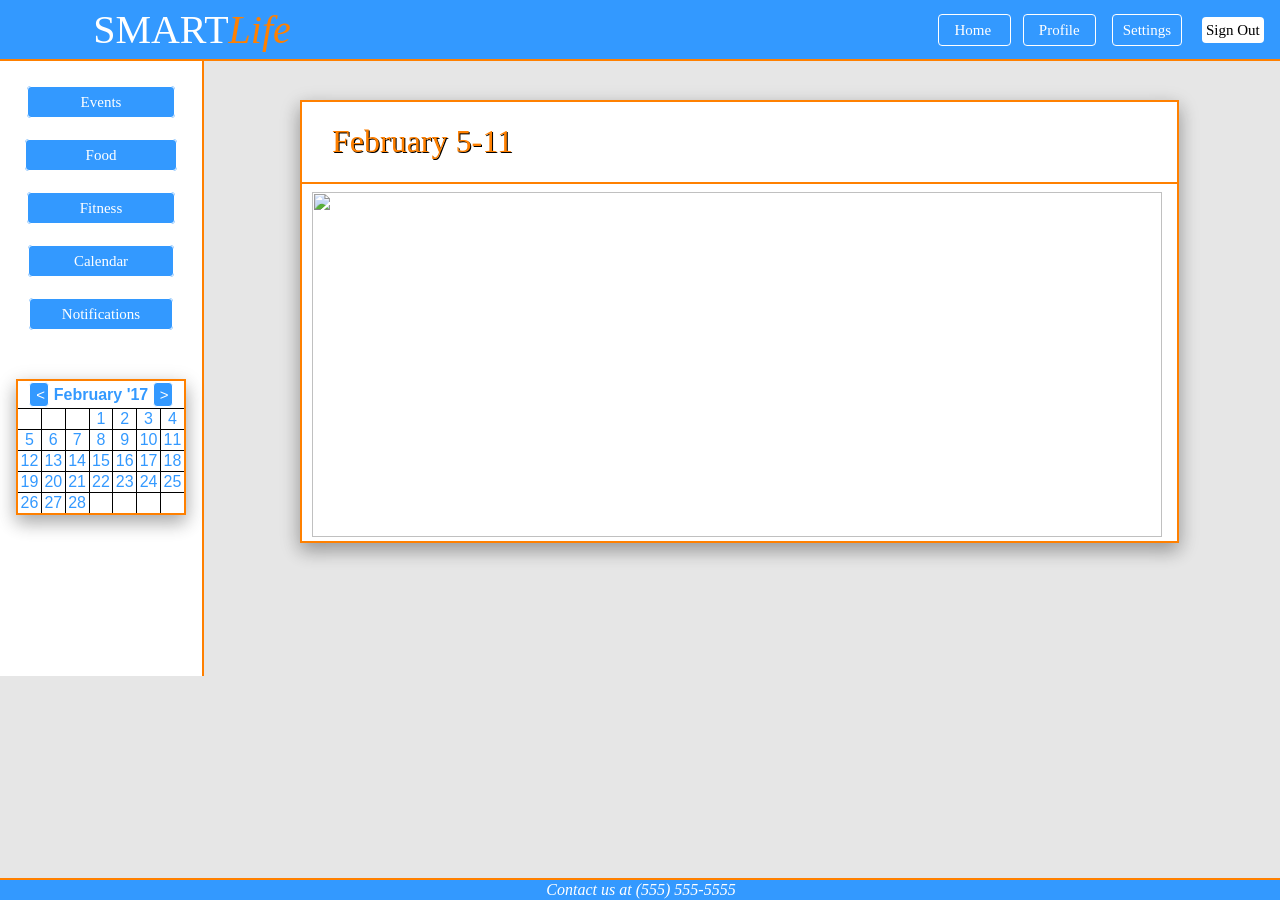
==== AfterCalendar.html @ d605e432 "original files 2/10" ====
<!DOCTYPE html>
<html>

<head>

	<title>SL-Calendar</title>

	<link rel="stylesheet" type="text/css" href="style.css">

</head>
<body>

<table>
  <tr id="header">
  <td  id="logo">
    SMART<span id=life>Life </span></td>
<td id="navi" >
    <a class="headbut" href="homepage.html" id="hbhome"> Home </a>
    <a class="headbut" id="hbprofile"> Profile</a>
    <a class="headbut" id="hbsettings">Settings</a>
    <a href="SignIn.html" id="signout">Sign Out</a>
<td>
  </tr>
  </table>
 <table>
  <tr id=bodyrow>
   <td id=navtd  > <ul><br>
      <li ><a href="" class="sidebut" id="sbevents"> Events</a> </li><br><br>
      <li ><a href="Food.html" class="sidebut" id="sbfood">Food</a></li> <br><br>
      <li ><a class="sidebut" id="sbfitness">Fitness</a></li> <br><br>
      <li ><a href="Calendar.html" class="sidebut" id="sbcalendar">Calendar</a></li> <br><br>
   	  <li ><a class="sidebut" id="sbnotifications">Notifications</a></li> 
   	  <br><br><br>

<!-- Calendar -->

<div>
<a class="callink" href="Calendar.html">
<table class=cal>
	<tr >
		<th colspan=7><button class="calbut"><</button> February '17 <button class="calbut">></button></th></tr>
		<tr><td> </td><td> </td><td> </td><td>1</td><td>2</td><td>3</td><td>4</td></tr>
		<tr><td>5</td><td>6</td><td>7</td><td>8</td><td>9</td><td>10</td><td>11</td></tr>
		<tr><td> 12</td><td>13 </td><td>14</td><td>15</td><td>16</td><td>17</td><td>18</td></tr>
		<tr><td> 19</td><td>20</td><td>21</td><td>22</td><td>23</td><td>24</td><td>25</td></tr>
		<tr><td> 26</td><td>27 </td><td>28</td><td></td><td></td><td></td><td></td></tr>
</table></a>
</div>

<br><br><br><br><br><br><br><br>




  </td>
    <td id=rightside width"70%">
    	<div id="HSS">
      <h1> February 5-11 </h1><hr color="#FF8000">
        
<!-- <button onclick="document.getElementById('imageID').src='AfterFood.png'"> -->
        <div id="scrollholder">
			     <img id="imageID" src="todoroki.png">
           </div>
      

    	</div>
    </td>
  </tr>
  

    
  <tr><td id="footer1" colspan="2"><i>Contact us at (555) 555-5555</i></td></tr>	
</table>
<!-- <script type="text/javascript" src="test3.js"></script> -->
<script type="text/javascript" src="test3.js"></script>
</body>
---- style.css ----
body {
  margin: 0px; padding: 0px;
  height: 100%;
  background-color: #e6e6e6;

}
#sbody {
  background-color: #e6e6e6;
}

table {
  width: 100%;
  border-style: none;
  border-collapse: collapse;
 
}


/*--------HEADER---------*/

#header {
  color:white;
  font-family: verdana;
  font-weight: 100;
  height: 60px;
  background-color: #3399FF;
  padding:;
  text-align: right;
  border-bottom: 2px solid #FF8000;
}


 button {
  font-weight: 200;
  font-size: 15px;
  width: 100px;
  height: 40px;
  background-color:#3399FF;
  color: white;
  text-size: 20px;
  border: 1px solid white;
  border-radius: 4px;

 }
button:hover {
  background-color:#e6e6e6;
  cursor: pointer;
  color:#3399FF;
  box-shadow: 2px 2px 100px #888888;
  transition-duration: .5s;
  box-shadow: 0 8px 16px 0 rgba(0,0,0,0.2), 0 6px 20px 0 rgba(0,0,0,0.19);
}













#signout {
  font-family: verdana;
  border-radius: 4px;
  font-weight: 200;
  font-size: 15px;
  background-color: white;
  height: 40px;
  width: 75px;
  padding: 5px 4px 5px 4px;
  color: black;
  margin: 0 10px 0 10px;
  text-decoration:none;
}

#logo {
  margin:0 0 0 0;
  width:30%;
  text-align: center;
  font-size: 40px;
}
span#life {
  color:#FF8000;
  font-style: italic;
}
#logo:hover {
  cursor:pointer;
  text-shadow: 2px 2px black;
}




/*--------THE LEFT SIDE NAVIGATION---------*/
#navtd {
  background-color: white;
  color:white;
  border-right: 2px solid #FF8000;
  float:left;
  width:200px;
  height:100%;
}
#navtd ul {
  list-style:none;
  text-align:center;
  position:relative;
  left:-20px;
}
#navtd li {
  padding: 2px 0;
  margin-top: -5px;
}



a, a:visited, a.sidebut:visited {
  text-decoration: none;

}

.sidebut {
  font-family: verdana;
  font-weight: 200;
  font-size: 15px;
  width: 100px;
  height: 40px;
  background-color:#3399FF;
  color: white;
  text-size: 20px;
  border: 1px solid white;
  border-radius: 4px;

 }
.headbut:hover, .sidebut:hover {
  background-color:#e6e6e6;
  cursor: pointer;
  color:#3399FF;
  box-shadow: 2px 2px 100px #888888;
  transition-duration: .5s;
  box-shadow: 0 8px 16px 0 rgba(0,0,0,0.2), 0 6px 20px 0 rgba(0,0,0,0.19);
}


 a.sidebut:hover {
  border-left: 10px solid #FF8000;  
}

a.headbut:hover, a.sidebut {
  cursor: pointer;
  text-decoration: none;
}

.headbut:active, .sidebut:active {
background-color: #FF8000
}




#sbevents {
  padding: 7px 53px 7px;
}

#sbfood {
padding: 7px 60px 7px;
}

#sbfitness {
padding: 7px 52px 7px; 
}

#sbcalendar {
padding: 7px 45px 7px;
}

#sbnotifications {
padding: 7px 32px 7px;
}

.headbut {
   font-family: verdana;
  font-weight: 200;
  font-size: 15px;
  width: 100px;
  height: 40px;
  background-color:#3399FF;
  color: white;
  border: 1px solid white;
  border-radius: 4px;
  margin: 0px 6px;
}
#hbhome {
  padding: 7px 15px 7px
}
#hbsettings {
  padding: 7px 10px 7px
}
#hbprofile {
  padding: 7px 15px 7px
}


.callink {
  text-decoration: none;
}

.cal {
  font-family: sans-serif;
  border: 1px solid black;
  color: #3399FF;
  width: 170px;
  margin-left: -5px;
  border: 2px solid #FF8000;
  box-shadow: 0 8px 16px 0 rgba(0,0,0,0.2), 0 6px 20px 0 rgba(0,0,0,0.19);
}
.cal td {
  border:1px solid black;
}
.cal td:hover {
  background-color: #FF8000;
  color:#3399FF;
  cursor: pointer;
}
.cal td:active {
  background-color: #3399FF;
  color:white;
  cursor: pointer;
}
.cal .calbut {
  width: 20px;
  height: 25px;
}


/*--------RIGHT SIDE OF THE NAV BAR---------*/
#rightside {
  vertical-align:top;
  text-align: left;
}

#HSS {
  text-align: left;
  color:#FF8000;
  background-color: white;
  position: absolute;
  left:300px;
  top:100px;
  min-width: 875px;
  max-height: 460px;
  border: 2px solid #FF8000;
  box-shadow: 0 8px 16px 0 rgba(0,0,0,0.2), 0 6px 20px 0 rgba(0,0,0,0.19);
  overflow: scroll;
}







/*--------SignIn Page---------*/
#signform {
  text-align: left;
  position:absolute;
  top: 30%;
  left: 35%;
  background-color: white;
  padding: 10px 10px;
  font-family: verdana;
  border: 5px solid #FF8000;
  height:40%;
  width:30%;
}
#signform h1 {
  font-family: verdana;
  font-weight: 100;
  font-size: 30px;
  margin: 0 0 -5px 0;

}
#abutton {
  padding: 10px; 
  margin-right: 10px
  font-weight: 100;
  font-size: 15px;
  width: 150px;
  height: 40px;
  background-color:#3399FF;
  color: white;
  text-size: 20px;
  border-style:none;
  border-radius: 4px;
  text-decoration: none;
}
#abutton:hover {
  background-color:#FF8000;
  cursor: pointer;
  color:white;
  box-shadow: 2px 2px 100px #888888;
  transition-duration: .5s;
  box-shadow: 0 8px 16px 0 rgba(0,0,0,0.2), 0 6px 20px 0 rgba(0,0,0,0.19);
  cursor: pointer;
}

/*#3399FF=blue, orange=#FF8000 */



/*--------Misc---------*/



#footer1 {
  text-align:center;
  font-weight: 100px;
  font-family: verdana;
  background-color:#3399FF;
  color:white;
  position:fixed;
  bottom:0;
  width:100%;
  border-top: 2px solid #FF8000;
}
/*
#footer2 {
  text-align:left;
  margin-left: 204px;
  padding-left: 10px;
  font-weight: 100;
 padding-top: 20px; 
 padding-bottom: 20px; 
  font-weight: 100px;
  font-family: verdana;
  background-color:#3399FF;
  color:white;
  position:fixed;
  bottom:0;
  width:100%;
  border-top: 2px solid #FF8000;
}
*/
#footer2 {
  text-align:left;
  /*margin-left: 204px;*/
  padding-left: 30px;
  font-weight: 100;
 padding-top: 20px; 
 padding-bottom: 20px; 
  font-weight: 100px;
  font-family: verdana;
  background-color:white;
  color:#3399FF;
  position:absolute;
  right:0px;
  top:61px;
  /*width:;*/
  border-left: 2px solid #FF8000;
  width: 180px;
}

pre {
  display:inline-block;
}

#HSS h1 {
  font-family: verdana;
  margin-left: 30px;
  font-weight: 100;
  color:#FF8000;
  text-shadow: 1px 1px black;
}

#HSS p {
  margin-left: 30px;
  font-family: verdana;

}

.newfeedentry {
  color:black;
}


.bigcal {
  border: 1px solid black;

  width: 865px;
  height: 30px;
}



#HSS #scrollholder {
  overflow: inherit;
  background-color:;
}








.slideshow-container {
  max-width: 700px;
  max-height: 500px;
  position: relative;
  margin: auto;

}

/* Next & previous buttons */
.prev, .next {
  cursor: pointer;
  position: absolute;
  top: 47%;
  width: auto;
  margin-top: -22px;
  padding: 16px;
  color: #;
  background-color: #d3d3d3;

  font-weight: bold;
  font-size: 18px;
  transition: 0.6s ease;
  border-radius: 0 3px 3px 0;
   margin-left: -188px;

}

/* Position the "next button" to the right */
.next {
  margin-left: 471px;
  border-radius: 3px 0 0 3px;
}

/* On hover, add a black background color with a little bit see-through */
.prev:hover, .next:hover {
  background-color: rgba(0,0,0,0.8);
  color:white;
}

/* Caption text */
.text {
  color: #f2f2f2;
  font-size: 15px;
  padding: 8px 12px;
  position: absolute;
  bottom: 8px;
  width: 100%;
  text-align: center;
}

/* Number text (1/3 etc) */
.numbertext {
  color: black;
  font-size: 15px;
  font-family: Arial;
  padding: 8px 12px;
  position: absolute;
  top: 0;
}

/* The dots/bullets/indicators */
.dot {
  cursor:pointer;
  height: 13px;
  width: 13px;
  margin: 0 2px;
  background-color: #FF8000;
  border-radius: 50%;
  display: inline-block;


  transition: background-color 0.6s ease;
}

.active, .dot:hover {
  background-color: #3399FF;
}

/* Fading animation */
.fade {
  -webkit-animation-name: fade;
  -webkit-animation-duration: 1.5s;
  animation-name: fade;
  animation-duration: 1.5s;
}

@-webkit-keyframes fade {
  from {opacity: .4} 
  to {opacity: 1}
}

@keyframes fade {
  from {opacity: .4} 
  to {opacity: 1}
}

.slide {
  background-color: white;
  width: 700px;
  border: 2px solid #FF8000;
  height: 400px;
  margin-top: 40px;
  margin-left: -190px;
  box-shadow: 0 8px 16px 0 rgba(0,0,0,0.2), 0 6px 20px 0 rgba(0,0,0,0.19);
}



.website {

  font-size: 15px;
  font-family: verdana;
}


/*
a:link, a:visited {
    background-color: #FFE4C4;
    color: black;
    font-family: arial;
    padding: 10px 20px;
    text-align: center;
    text-decoration: none;
    display: inline-block;
}


a:hover, a:active {
    background-color:   #6495ED;
} */



.slide a {

}

.slide a:hover {

} 



.name {
 padding-top: 0px;
 text-align: left;
 margin-left: 60px;
  font-family: verdana;
  font-size: 40px;
  color:#FF8000;
  text-shadow: 1px 1px black;

}

.address {
  color:#3399FF;
  text-align: left;
  margin-left: 60px;
  font-family: verdana;
}

.rating {
  color:#3399FF;
  text-align: left;
  margin-left: 60px;
  font-family: verdana;
}

.phone {
  color:#3399FF;
  text-align: left;
  margin-left: 60px;
  font-family: verdana;

}

.website {
  color:white;
    text-align: left;
    margin-left: 60px;
    font-family: verdana;
    padding: 7px 7px 7px;
    border-radius: 3px;
    border: 1px solid #3399FF ;
    background-color: #FF8000; 
    margin-top: 

}

.website:hover {
  background-color: #3399FF;
  border: 1px solid #FF8000;
}

.myslides {
  border: 2px solid red;
}
.testl {
  background-color: red;
}


#imageID {
width:850px;
height: 345px;
margin-left:10px;
}














#customrange {
  width: 3rem;
}
#addFoodToCal {

  margin-bottom: 10px;
  position: relative;
  background-color: #FF8000;
  width: 200px;
}

#addFoodToCal
{
    padding: 7px 7px 7px;
  border: 2px solid #3399FF;
  border-radius: 4px;
}

#addFoodToCal:visited {
  color:white;
}
#addFoodToCal:hover {
  background-color: #3399FF;
  color: white;
  border: 2px solid #FF8000;
}
#addFoodToCal:active {
  background-color: red;
  color:white;
}


.SSF {
  padding-top: 50px;
  font-family: verdana;
  margin-left: 60px;
font-style: italic;
}

.dotdiv {
  position: absolute;
  left: 520px;
  bottom: -50px;
}

#SSDescription {
  font-size: 12px;
  padding-right: 36px;
  text-align: justify;
}

.SSFoodImage {
  width:150px;
  height: 135px;
  position:absolute;
  right:300px;
  bottom: 40px;
}
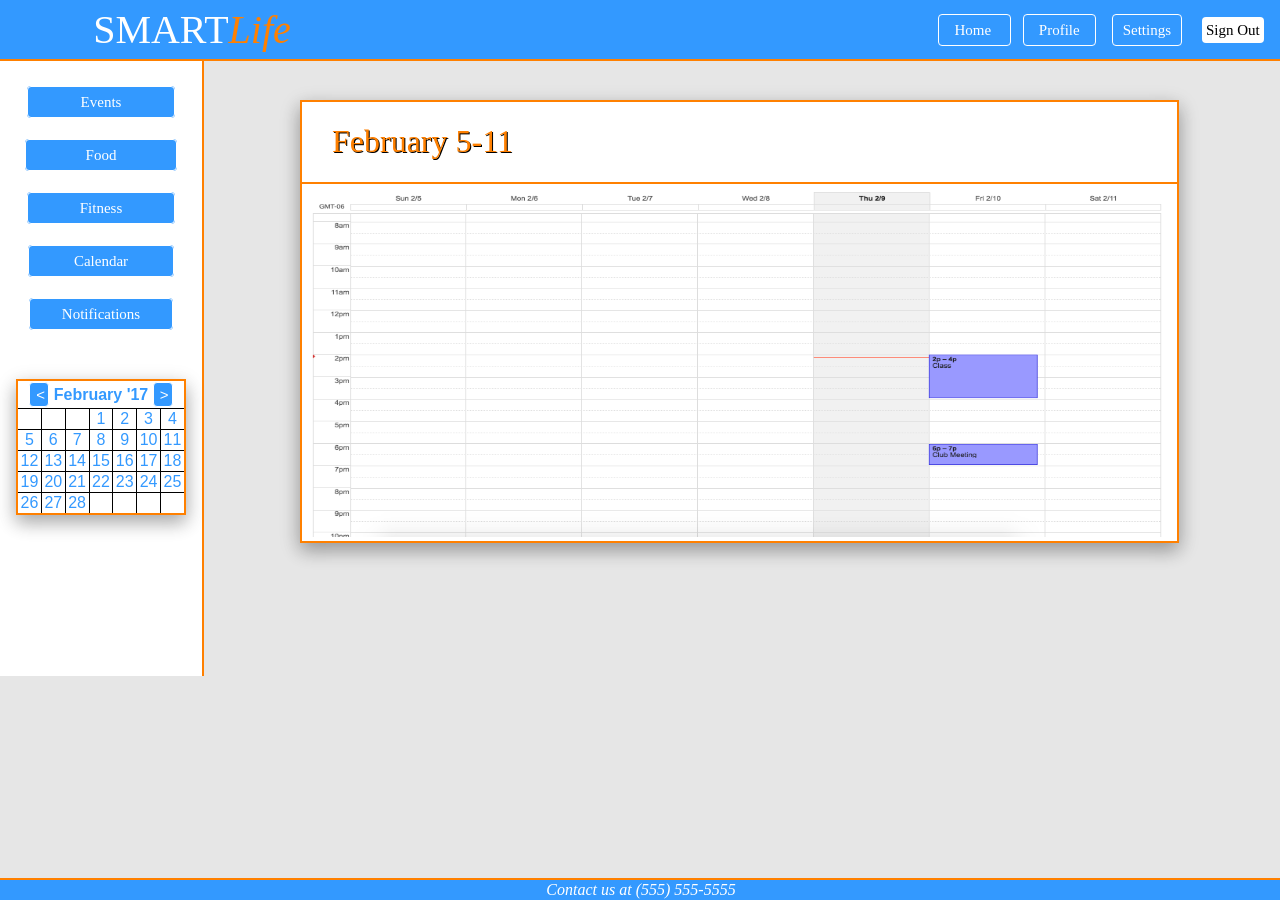
==== commit 01d62b45: "calendar test" ====
--- a/AfterCalendar.html
+++ b/AfterCalendar.html
@@ -59,7 +59,7 @@
         
 <!-- <button onclick="document.getElementById('imageID').src='AfterFood.png'"> -->
         <div id="scrollholder">
-			     <img id="imageID" src="todoroki.png">
+			  <img id="imageID" src="BeforeFood.png">
            </div>
       
 
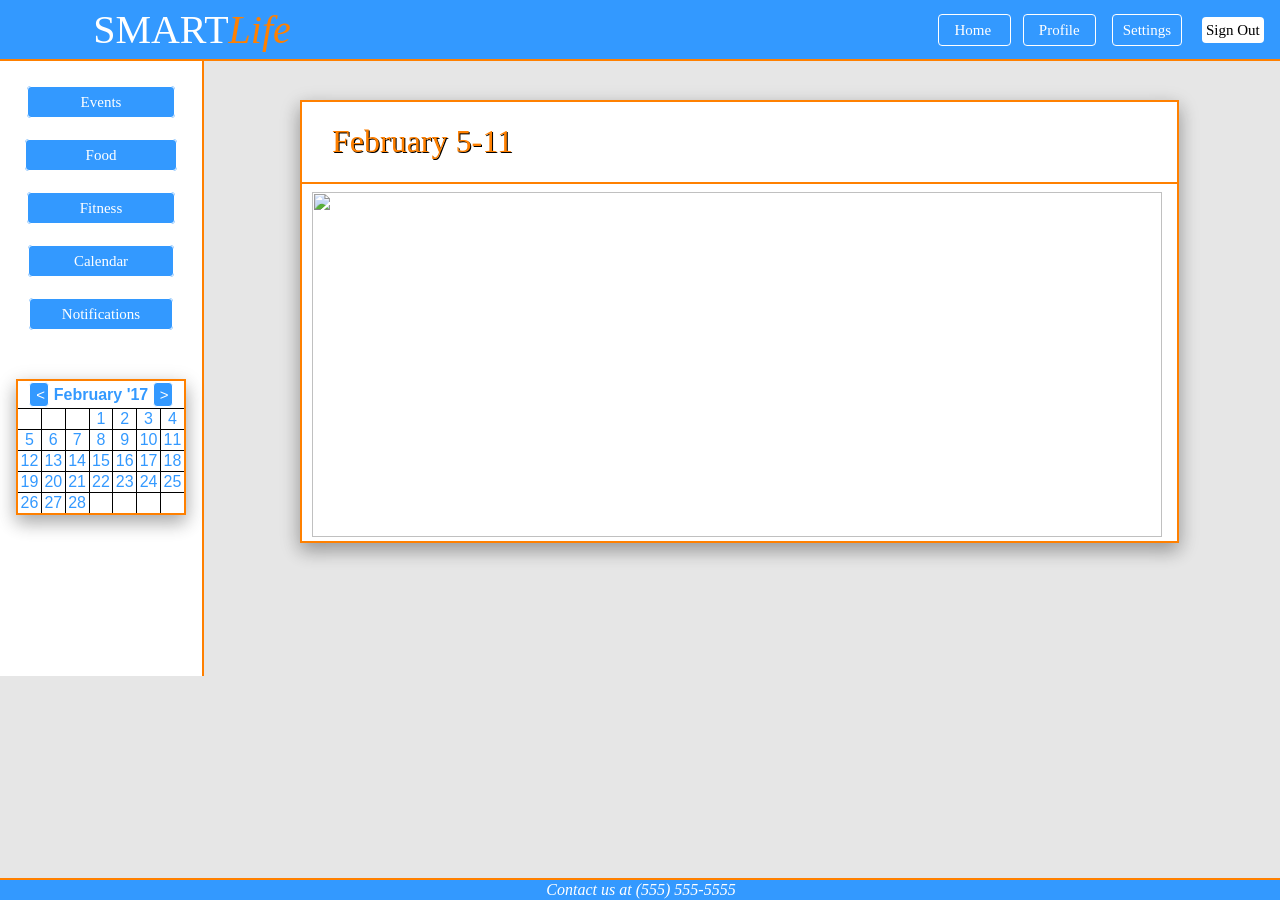
==== commit 96c55d85: "calendar test2" ====
--- a/AfterCalendar.html
+++ b/AfterCalendar.html
@@ -59,7 +59,7 @@
         
 <!-- <button onclick="document.getElementById('imageID').src='AfterFood.png'"> -->
         <div id="scrollholder">
-			  <img id="imageID" src="BeforeFood.png">
+			  <img id="imageID" src="todoroki.png">
            </div>
       
 
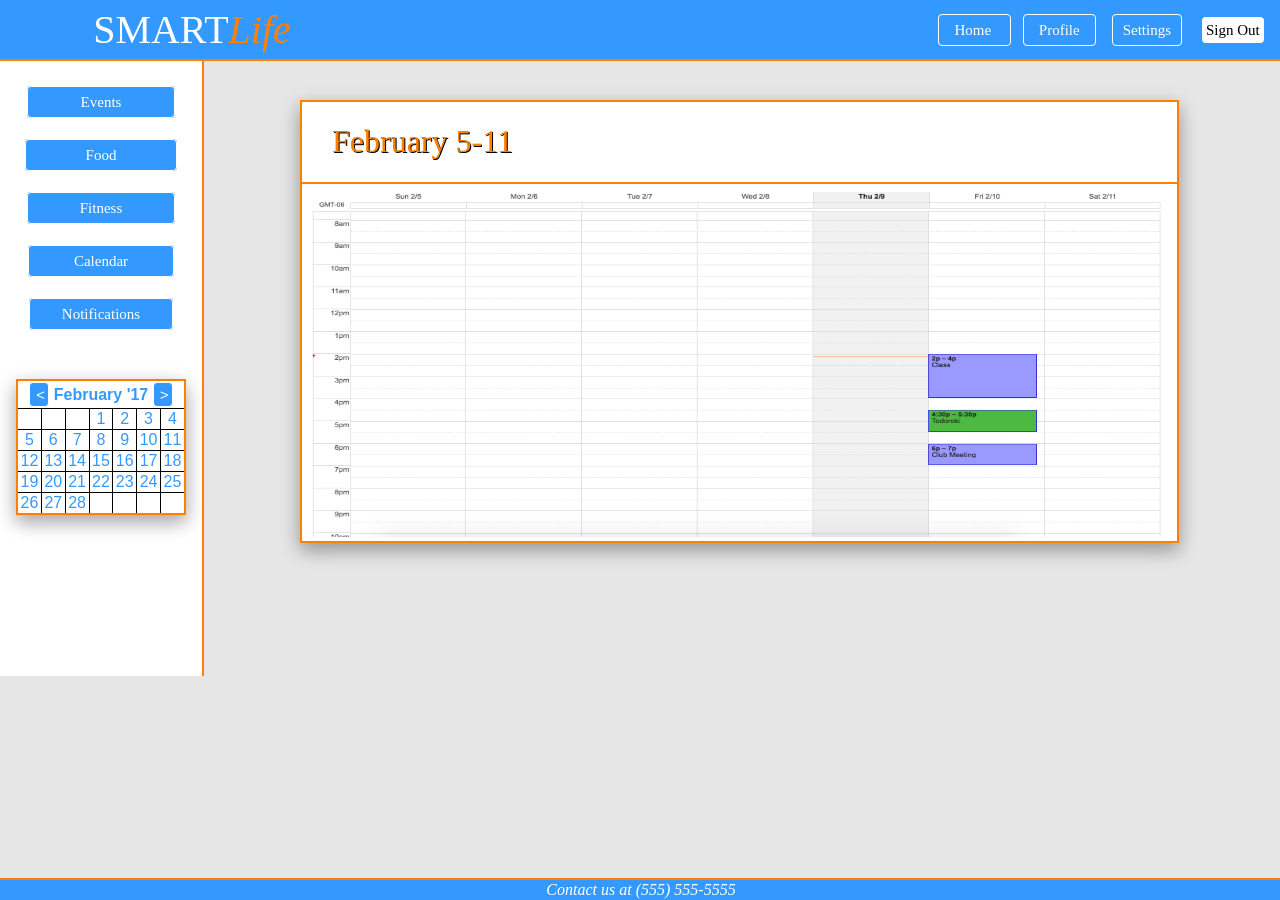
==== commit e34ece2c: "calendar test3" ====
--- a/AfterCalendar.html
+++ b/AfterCalendar.html
@@ -59,7 +59,7 @@
         
 <!-- <button onclick="document.getElementById('imageID').src='AfterFood.png'"> -->
         <div id="scrollholder">
-			  <img id="imageID" src="todoroki.png">
+			  <img id="imageID" src="AfterFood.png">
            </div>
       
 
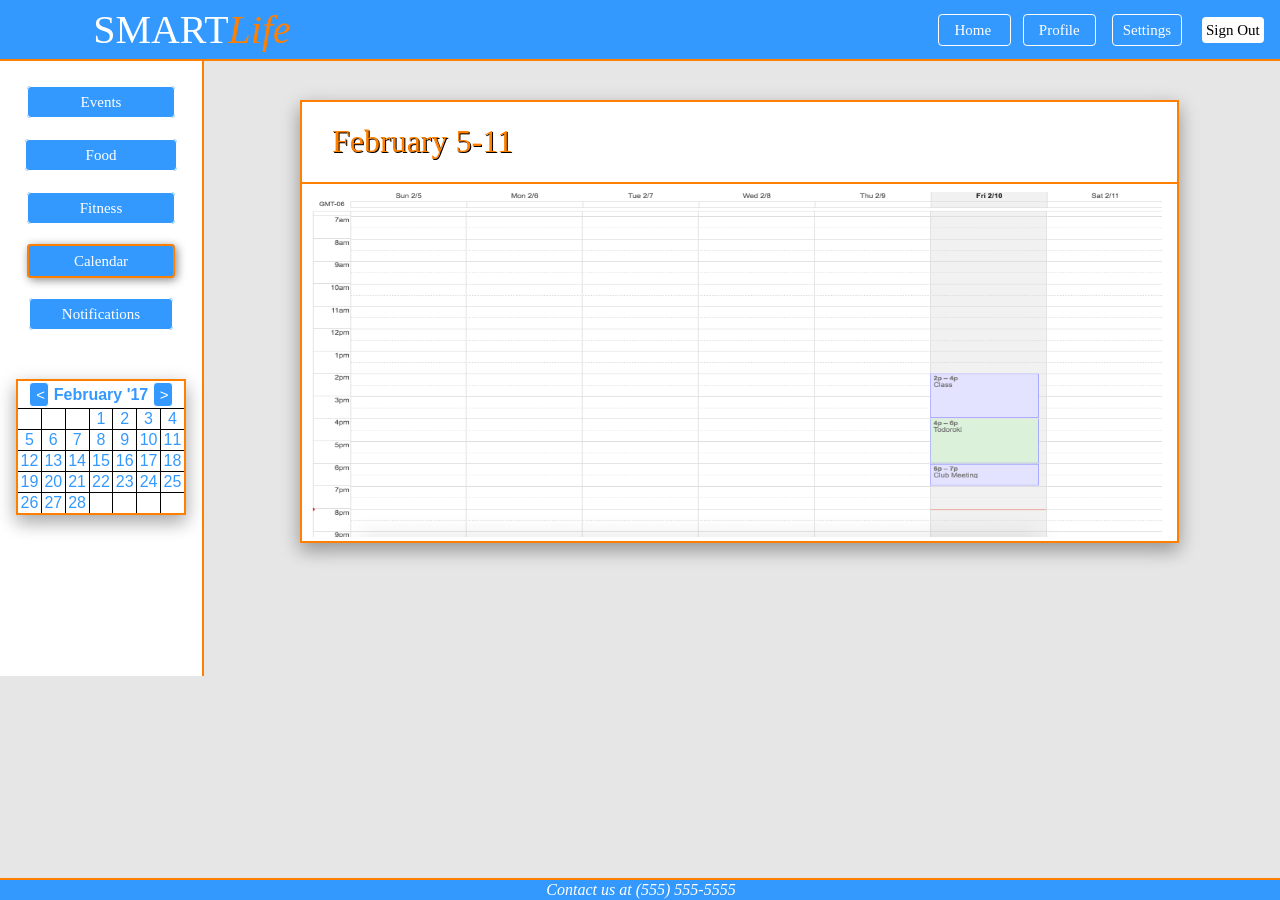
==== commit 509ff6af: "P6" ====
--- a/AfterCalendar.html
+++ b/AfterCalendar.html
@@ -25,10 +25,10 @@
  <table>
   <tr id=bodyrow>
    <td id=navtd  > <ul><br>
-      <li ><a href="" class="sidebut" id="sbevents"> Events</a> </li><br><br>
+      <li ><a href="Events.html" class="sidebut" id="sbevents"> Events</a> </li><br><br>
       <li ><a href="Food.html" class="sidebut" id="sbfood">Food</a></li> <br><br>
-      <li ><a class="sidebut" id="sbfitness">Fitness</a></li> <br><br>
-      <li ><a href="Calendar.html" class="sidebut" id="sbcalendar">Calendar</a></li> <br><br>
+      <li ><a href="fitness.html" class="sidebut" id="sbfitness">Fitness</a></li> <br><br>
+      <li id="currPage"><a href="Calendar.html" class="sidebut" id="sbcalendar">Calendar</a></li> <br><br>
    	  <li ><a class="sidebut" id="sbnotifications">Notifications</a></li> 
    	  <br><br><br>
 
@@ -59,7 +59,7 @@
         
 <!-- <button onclick="document.getElementById('imageID').src='AfterFood.png'"> -->
         <div id="scrollholder">
-			  <img id="imageID" src="AfterFood.png">
+			     <img id="imageID" src="Todoroki.png">
            </div>
       
 
--- a/style.css
+++ b/style.css
@@ -349,7 +349,7 @@
   /*margin-left: 204px;*/
   padding-left: 30px;
   font-weight: 100;
- padding-top: 20px; 
+ padding-top: 10px; 
  padding-bottom: 20px; 
   font-weight: 100px;
   font-family: verdana;
@@ -428,7 +428,7 @@
 
   font-weight: bold;
   font-size: 18px;
-  transition: 0.6s ease;
+  transition: .3s ease;
   border-radius: 0 3px 3px 0;
    margin-left: -188px;
 
@@ -516,7 +516,7 @@
 
 
 .website {
-
+  margin-top: -20px;
   font-size: 15px;
   font-family: verdana;
 }
@@ -568,14 +568,15 @@
   font-family: verdana;
 }
 
-.rating {
+.rating, .description {
   color:#3399FF;
   text-align: left;
   margin-left: 60px;
-  font-family: verdana;
-}
-
-.phone {
+  margin-right: 60px;
+  font-family: verdana;
+}
+
+.phone, .timeEvent {
   color:#3399FF;
   text-align: left;
   margin-left: 60px;
@@ -593,12 +594,25 @@
     border: 1px solid #3399FF ;
     background-color: #FF8000; 
     margin-top: 
-
-}
-
-.website:hover {
+}
+
+.buyTickets {
+  color:white;
+    text-align: left;
+    margin-left: 10px;
+    font-family: verdana;
+    padding: 6px 7px 7px;
+    border-radius: 3px;
+    border: 1px solid #3399FF ;
+    background-color: #FF8000; 
+    margin-top: 
+}
+
+
+.website:hover, .buyTickets:hover {
   background-color: #3399FF;
   border: 1px solid #FF8000;
+  cursor: pointer;
 }
 
 .myslides {
@@ -620,14 +634,6 @@
 
 
 
-
-
-
-
-
-
-
-
 #customrange {
   width: 3rem;
 }
@@ -641,9 +647,11 @@
 
 #addFoodToCal
 {
-    padding: 7px 7px 7px;
+  color:white;
+  padding: 7px 7px 7px;
   border: 2px solid #3399FF;
   border-radius: 4px;
+box-shadow: 2px 2px 10px #888888;
 }
 
 #addFoodToCal:visited {
@@ -661,7 +669,7 @@
 
 
 .SSF {
-  padding-top: 50px;
+  padding-top: 25px;
   font-family: verdana;
   margin-left: 60px;
 font-style: italic;
@@ -687,3 +695,35 @@
   bottom: 40px;
 }
 
+#currPage a.sidebut {
+box-shadow: 2px 2px 10px #888888;
+  border:2px solid #FF8000;
+}
+
+#range {
+  font-style: italic;
+  color: gray;
+  font-weight: 100px;
+}
+
+#footerp {
+  line-height: 1.2;
+
+}
+
+.description {
+  color:black;
+}
+
+.timeEvent {
+  margin-top: -30px;
+  font-size: 25px;
+}
+
+#pix {
+  position: relative;
+  margin-top: -100px; 
+  margin-left:420px;
+  width: 200px;
+  height: 130px;
+}
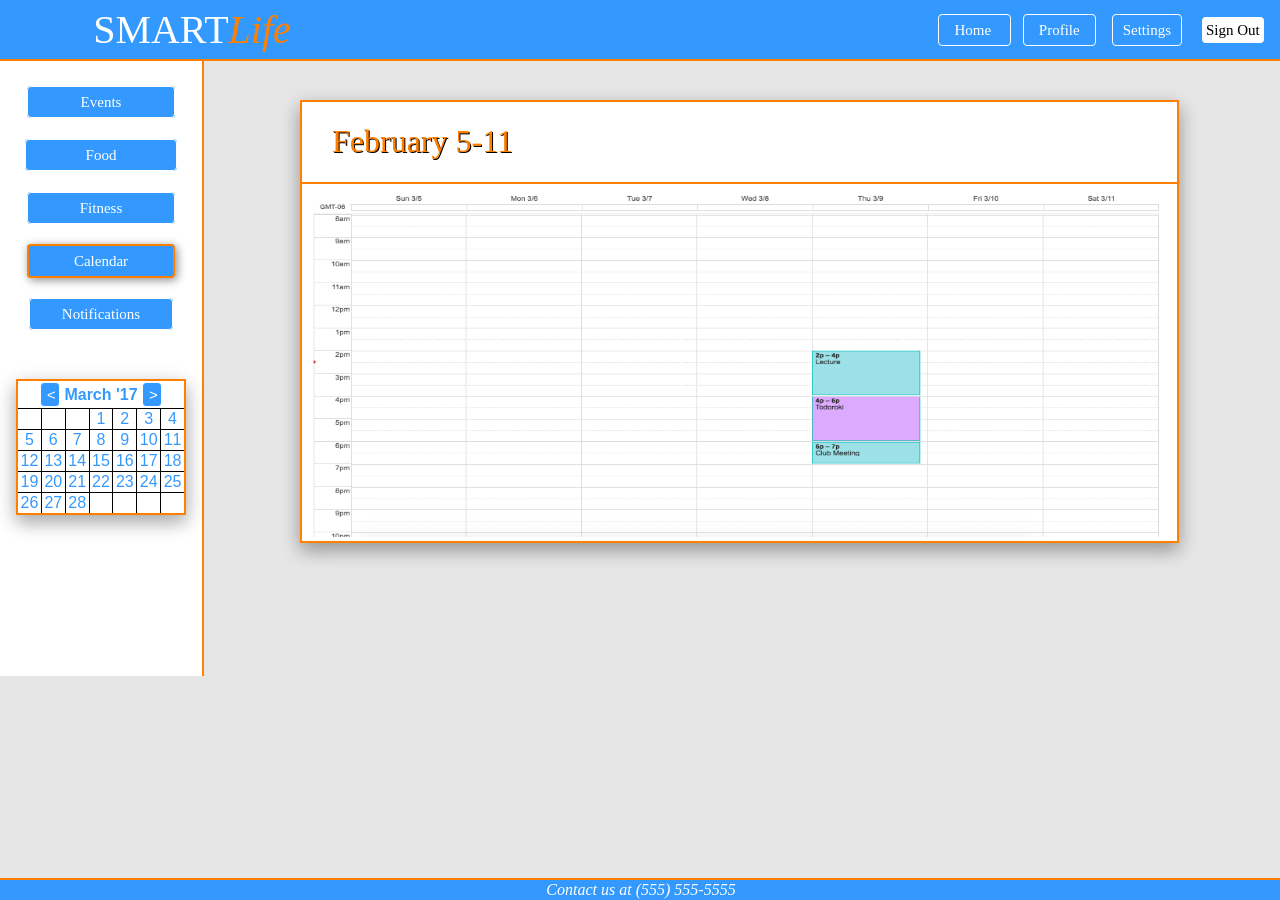
==== commit 909ebd77: "final version" ====
--- a/AfterCalendar.html
+++ b/AfterCalendar.html
@@ -27,7 +27,7 @@
    <td id=navtd  > <ul><br>
       <li ><a href="Events.html" class="sidebut" id="sbevents"> Events</a> </li><br><br>
       <li ><a href="Food.html" class="sidebut" id="sbfood">Food</a></li> <br><br>
-      <li ><a href="fitness.html" class="sidebut" id="sbfitness">Fitness</a></li> <br><br>
+      <li ><a href="Fitness.html" class="sidebut" id="sbfitness">Fitness</a></li> <br><br>
       <li id="currPage"><a href="Calendar.html" class="sidebut" id="sbcalendar">Calendar</a></li> <br><br>
    	  <li ><a class="sidebut" id="sbnotifications">Notifications</a></li> 
    	  <br><br><br>
@@ -38,7 +38,7 @@
 <a class="callink" href="Calendar.html">
 <table class=cal>
 	<tr >
-		<th colspan=7><button class="calbut"><</button> February '17 <button class="calbut">></button></th></tr>
+		<th colspan=7><button class="calbut"><</button> March '17 <button class="calbut">></button></th></tr>
 		<tr><td> </td><td> </td><td> </td><td>1</td><td>2</td><td>3</td><td>4</td></tr>
 		<tr><td>5</td><td>6</td><td>7</td><td>8</td><td>9</td><td>10</td><td>11</td></tr>
 		<tr><td> 12</td><td>13 </td><td>14</td><td>15</td><td>16</td><td>17</td><td>18</td></tr>
--- a/style.css
+++ b/style.css
@@ -727,3 +727,159 @@
   width: 200px;
   height: 130px;
 }
+
+#workouts {
+  display:none;
+
+  top: 100px;
+}
+
+#workouts, #createworkout {
+  height: 400px;
+}
+
+.fitnessTab {
+  width:379px;
+  height:50px;
+  border-radius: 0;
+  margin-left: 1px;
+  margin-right:1px;
+  text-align: center;
+  margin-top: 10px;
+  border:none;
+  border-bottom: 4px solid #3399FF;
+}
+
+#createWorkoutTab:hover, #SavedWorkoutsTab:hover {
+  color:black;
+background-color: white;
+}
+
+#createWorkoutTab {
+  background-color: #FF8000;
+  border-bottom: 4px solid #3399FF;
+
+}
+
+#fitnessContainer {
+  position: absolute;
+  top: 80px;
+  right: 150px;
+  background-color: white;
+  border: 2px solid #ff8000;
+  width: 60%;
+  min-width: 600px;
+  height: 500px;
+  font-family: verdana;
+
+}
+
+.fitnessForm {
+  margin-top: 10px;
+  margin-left: 20px;
+
+}
+
+.addToWorkouts {
+  background-color: #3399FF;
+  color: white;
+  width: 200px;
+  border: 2px solid #FF8000;
+  border-radius: 2px; 
+  padding: 7px 7px;
+  margin-top: 10px;
+  margin-left: 20px;
+  font-weight: 100;
+}
+.addToWorkouts:hover {
+  background-color: white;
+  color:#3399ff;
+}
+.addToWorkouts:active {
+  background-color: #FF8000;
+  color:#3399ff;
+}
+
+
+a {
+  font-family: verdana;
+}
+
+
+#workout1 {
+  background-color: white;
+  border: 1px solid black;
+  margin-right: 20px;
+  display: inline-block;
+  width: 500px;
+  font-family: verdana;
+  visibility: hidden;
+}
+
+
+#checkbox {
+vertical-align: top;
+visibility: hidden;
+}
+
+#workoutName {
+font-size: 20px;
+font-weight: 800;
+margin-left: 20px;
+margin-top: 10px;
+}
+#workoutAreas {
+margin-left: 20px;
+font-style: italic;
+}
+#workoutDuration {
+margin-left: 20px;
+margin-bottom: 10px;
+font-style: italic;
+}
+
+#hourss {
+  width: 40px;
+  margin-left: 54px;
+}
+#hidethisbutton {
+  visibility: hidden;
+}
+
+div#createworkout #directions {
+  color: #3399FF;
+  font-size: 20px;
+
+  margin-left: 20px;
+  padding-bottom: -10px;
+}
+
+#AA {
+margin-left: 40px;
+}
+
+#BB {
+margin-left: 10px;
+}
+
+#firstline {
+  font-size: 35px;
+  color:#3399FF;
+
+}
+
+#secondline {
+font-size: 25px;
+color:#3399FF;
+margin-top: -10px;
+}
+
+#thirdline {
+font-size: 20px;
+color:#3399FF;
+}
+
+ #hometitle {
+  font-size: 40px;
+}
+
